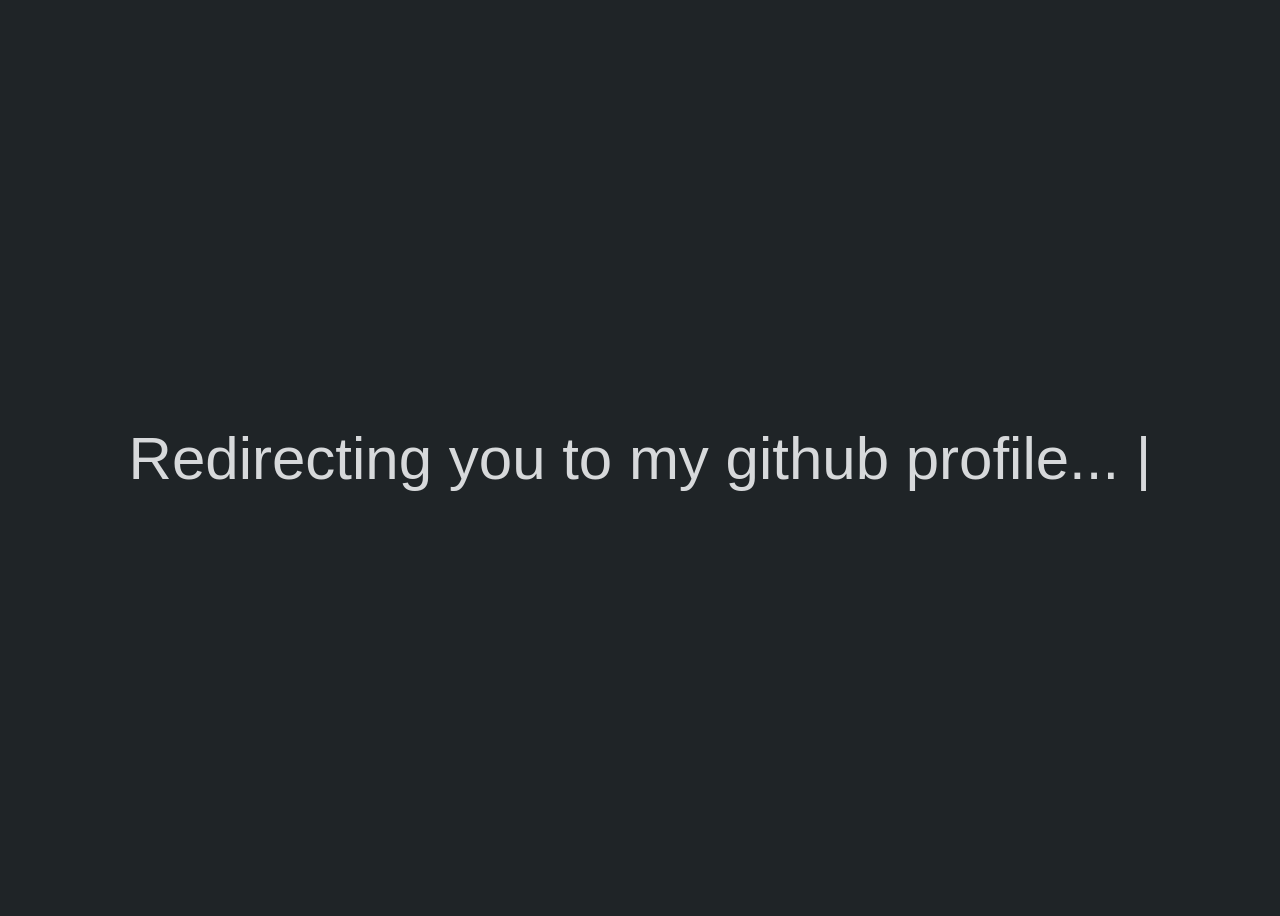
==== index.html @ a7745347 "removed unnecessary javascript" ====
<!DOCTYPE HTML>
<html>
    <title>iGrom</title>
    <!-- Redirects user to the webpage's repo -->
    <meta http-equiv="Refresh" content="2; url='https://github.com/lGrom/lgrom.github.io'" />
    <link rel="stylesheet" href="style.css" />
    <body>
        <div id="container">
            <div class="center">
                <p>
                    Redirecting you to my github profile... 
                    <span id="flashing">|</span>
                </p>
            </div>
        </div>
    </body>
</html>
---- style.css ----
body {
    background:#1f2427;
}

p {
   font-family: Verdana, Geneva, Tahoma, sans-serif;
   font-size: 60px;
   color: #d7d9db;
   opacity: 1;
}

/* Defintely use a class like this if the element is reused */
.center {
  margin: auto;
}

/* If it's not reused, you can either continue using a class or use an id as follows: */
#container {
  display: flex;
  height: 100vh;
}

#flashing {
  animation: 1s infinite alternate ease-in-out flashing;
} 


@keyframes flashing {
  to {
    opacity: 0;
  }
  from {
    opacity: 1;
  }
}
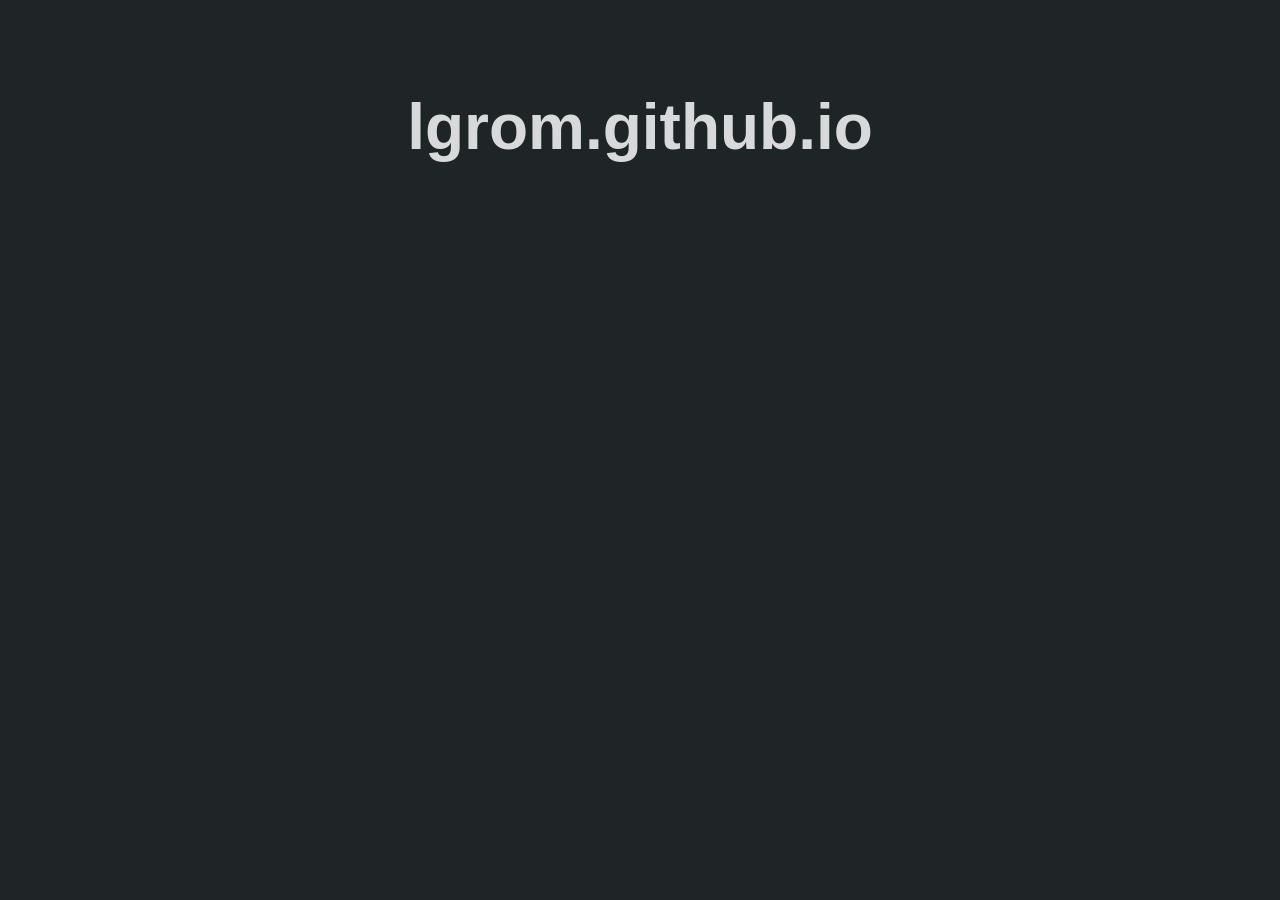
==== commit 76a5cb75: "Added title to home page" ====
--- a/index.html
+++ b/index.html
@@ -1,17 +1,10 @@
 <!DOCTYPE HTML>
 <html>
     <title>iGrom</title>
-    <!-- Redirects user to the webpage's repo -->
-    <meta http-equiv="Refresh" content="2; url='https://github.com/lGrom/lgrom.github.io'" />
+    <link rel="icon" href="g.png" type="image/icon type">
     <link rel="stylesheet" href="style.css" />
+    <script src="main.js"></script>
     <body>
-        <div id="container">
-            <div class="center">
-                <p>
-                    Redirecting you to my github profile... 
-                    <span id="flashing">|</span>
-                </p>
-            </div>
-        </div>
+        <h1 id="websitename">lgrom.github.io</h1>
     </body>
-</html>
+</html>
--- a/style.css
+++ b/style.css
@@ -1,35 +1,14 @@
 body {
-    background:#1f2427;
+  background:#1f2427;
+  font-family: Verdana, Geneva, Tahoma, sans-serif;
+  color: #d7d9db;
 }
 
-p {
-   font-family: Verdana, Geneva, Tahoma, sans-serif;
-   font-size: 60px;
-   color: #d7d9db;
-   opacity: 1;
+h1 {
+  font-size: 64px;
 }
 
-/* Defintely use a class like this if the element is reused */
-.center {
-  margin: auto;
-}
-
-/* If it's not reused, you can either continue using a class or use an id as follows: */
-#container {
-  display: flex;
-  height: 100vh;
-}
-
-#flashing {
-  animation: 1s infinite alternate ease-in-out flashing;
-} 
-
-
-@keyframes flashing {
-  to {
-    opacity: 0;
-  }
-  from {
-    opacity: 1;
-  }
+#websitename {
+  margin: 10vh;
+  text-align: center;
 }
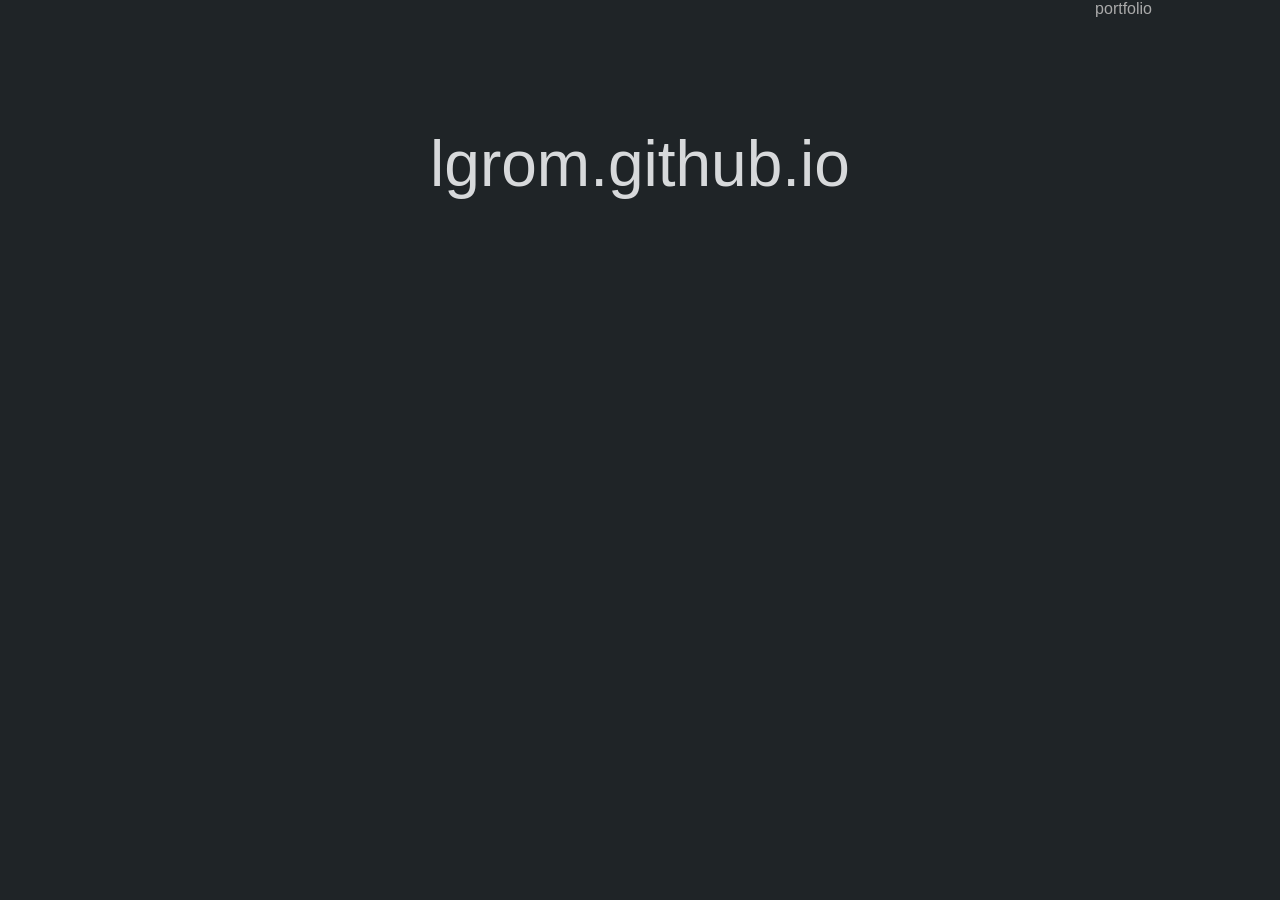
==== commit 92e0abd5: "made main page + styling" ====
--- a/index.html
+++ b/index.html
@@ -1,10 +1,17 @@
 <!DOCTYPE HTML>
 <html>
-    <title>iGrom</title>
+    <title>Grom</title>
     <link rel="icon" href="g.png" type="image/icon type">
     <link rel="stylesheet" href="style.css" />
     <script src="main.js"></script>
     <body>
-        <h1 id="websitename">lgrom.github.io</h1>
+        <div class="wrapper">
+            <div class="header" id="portfolio">
+                <a href="portfolio/">portfolio</a>
+            </div>
+            <div class="mid">
+                <p id="websitename">lgrom.github.io</p>
+            </div>
+        </div>
     </body>
 </html>
--- a/style.css
+++ b/style.css
@@ -1,14 +1,69 @@
+a:link {
+  color: #aaaaaa;
+  text-decoration: none;
+}
+
+a:hover {
+  color: #cbcbcb;
+  text-decoration: none;
+}
+
+a:active {
+  color: #777777;
+  text-decoration: none;
+}
+
+a:visited {
+  color: #aaaaaa;
+  text-decoration: none;
+}
+
+body, html {
+  height: 100%;
+  width: 100%;
+  margin: 0
+}
+
 body {
   background:#1f2427;
   font-family: Verdana, Geneva, Tahoma, sans-serif;
   color: #d7d9db;
+
+  /* hide scrollbar in firefox */
+  scrollbar-width: none
 }
 
-h1 {
-  font-size: 64px;
+/* hide scrollbar in chrome, safari, and opera */
+body::-webkit-scrollbar {
+  display: none
+}
+
+.wrapper {
+  display: grid;
+  min-height: 100vh;
+  grid-template-columns: 100%;
+  grid-template-rows: 7% 5fr;
+  grid-template-areas: 
+    "header"
+    "mid"
+}
+
+.header {
+  grid-area: header
+}
+
+.mid {
+  grid-area: mid
 }
 
 #websitename {
-  margin: 10vh;
+  font-size: 64px;
   text-align: center;
+  font-size: var(size)
+}
+
+#portfolio {
+  color: #5c646d;
+  text-align: right;
+  margin-right: 10%
 }
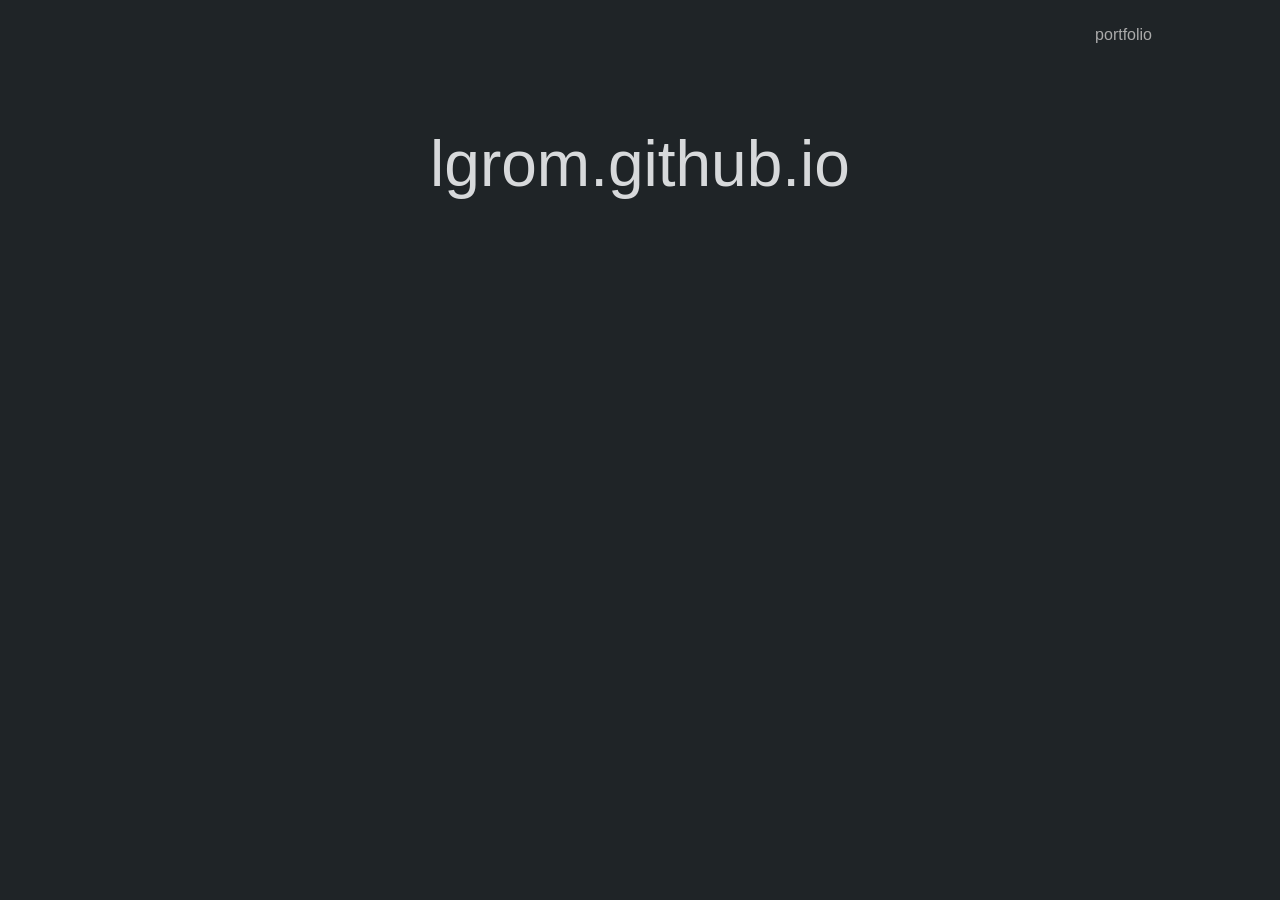
==== commit 51430ae6: "Added temporary to do list" ====
--- a/index.html
+++ b/index.html
@@ -14,4 +14,11 @@
             </div>
         </div>
     </body>
-</html>+</html>
+<!--
+    >>> Todo:
+
+    - Put 'lgrom.github.io' to top left corner
+    - Make website name be Grom
+    - Make header a different color from body
+-->
--- a/style.css
+++ b/style.css
@@ -65,5 +65,6 @@
 #portfolio {
   color: #5c646d;
   text-align: right;
+  margin-top: 2%;
   margin-right: 10%
 }
